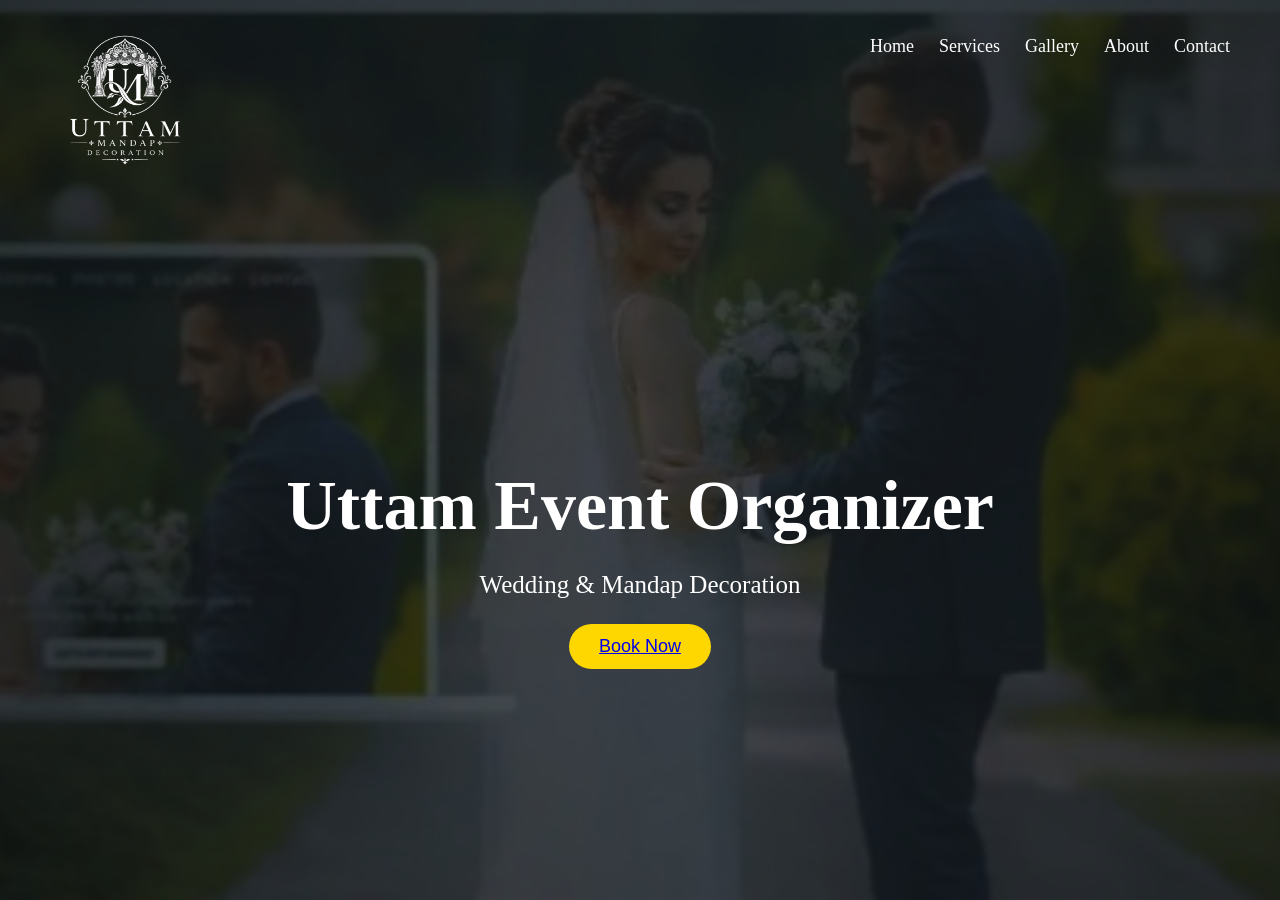
==== index.html @ 06a7380a "Rename exa.html to index.html" ====
<!DOCTYPE html>
<html lang="en">
<head>
    <meta charset="UTF-8">
    <meta name="viewport" content="width=device-width, initial-scale=1.0">
    <title>Document</title>
    <link rel="stylesheet" href="exa.css">
</head>
<body>
    <section class="hero">

    <nav>

                <div class="nav-logo border">
                <div class="logo"></div>
            </div>
            
        <ul>
            <li><a href="exa.html">Home</a></li>
            <li><a href="Services.html">Services</a></li>
            <li><a href="gallery.html">Gallery</a></li>
            <li><a href="about.html">About</a></li>
            <li><a href="">Contact</a></li>
        </ul>
    </nav>

    <div class="hero-text">
        <h1>Uttam Event Organizer</h1>
        <p>Wedding & Mandap Decoration</p>


        <button><a href="tel:6353477830">Book Now </a>
        </button>
    </div>

</section>
</body>
</html>
---- exa.css ----
body{
    margin: 0;
    padding: 0;
}
.nav-logo{
    height: 50px;
    width: 100px;
}

.logo{
    background-image: url("mainlogo.png");
    background-size: cover;
     height: 150px;
     width: 150%;
}


.hero{
    height: 100vh;
    background-image: url("image1.jpeg");
    background-size: cover;
    background-position: center;
    background-repeat: no-repeat;
}
.hero{
    position: relative;
}

.hero::before{
    content: "";
    position: absolute;
    width: 100%;
    height: 100%;
    background: rgba(0,0,0,0.5);
}
nav{
    display: flex;
    justify-content: space-between;
    align-items: center;
    padding: 20px 50px;
    position: relative;
    z-index: 1;
}

nav ul{
    display: flex;
    list-style: none;
    gap: 25px;
}

nav ul li a{
    color: white;
    text-decoration: none;
    font-size: 18px;
    transition: 0.3s;
}

nav ul li a:hover{
    color: gold;
}
.hero-text{
    position: relative;
    z-index: 1;
    color: white;
    text-align: center;
    top: 35%;
}

.hero-text h1{
    font-size: 70px;
    margin-bottom: 10px;
}

.hero-text p{
    font-size: 25px;
}
button{
    padding: 12px 30px;
    border: none;
    background: gold;
    font-size: 18px;
    border-radius: 30px;
    cursor: pointer;
    transition: 0.3s;
}

button:hover{
    background: orange;
    transform: scale(1.05);
}

@media(max-width:768px){

    .service-title h1{
        font-size: 38px;
    }

    .service-title p{
        font-size: 17px;
    }

    .service-content h2{
        font-size: 24px;
    }

}
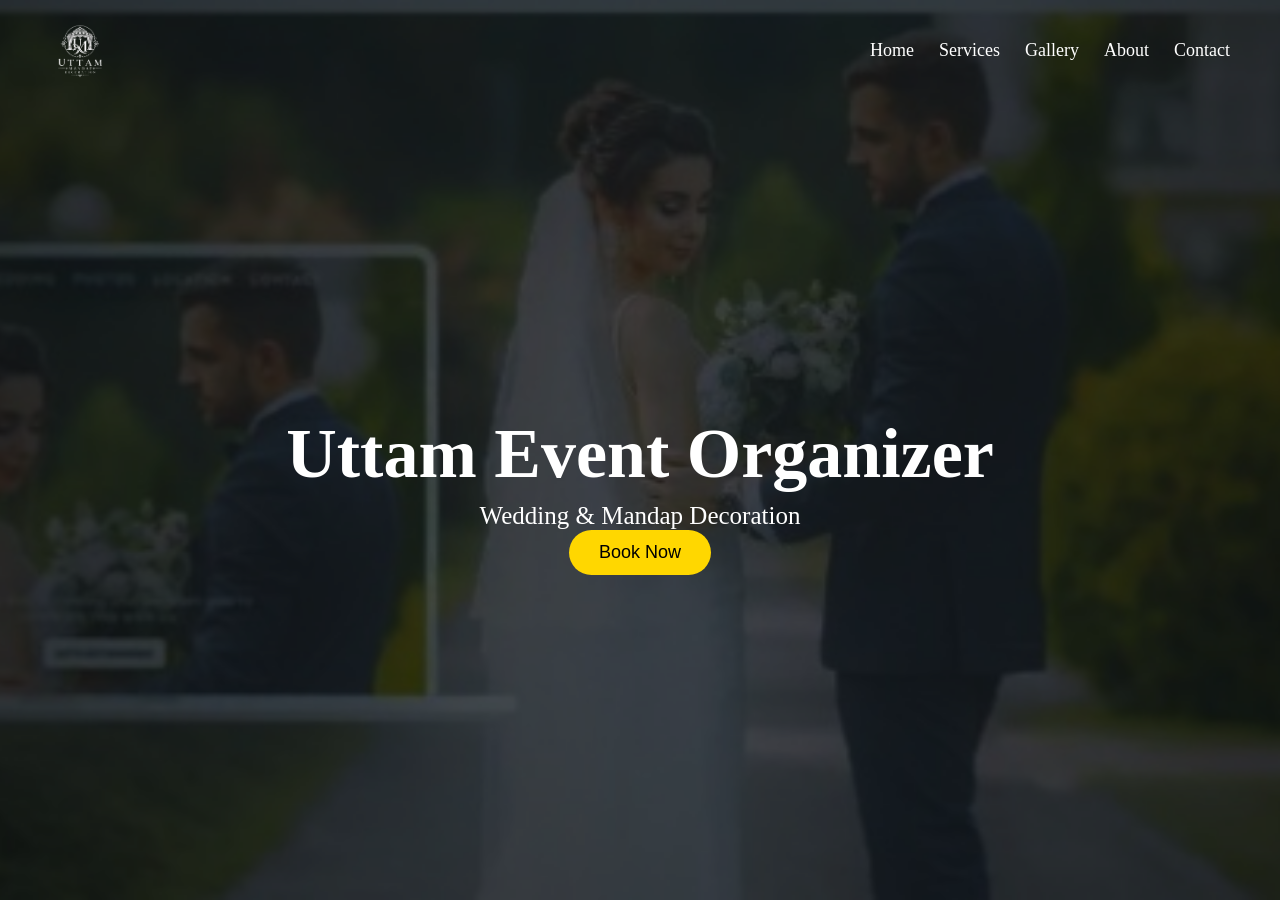
==== commit 619df3f2: "Update index.html" ====
--- a/index.html
+++ b/index.html
@@ -4,7 +4,7 @@
     <meta charset="UTF-8">
     <meta name="viewport" content="width=device-width, initial-scale=1.0">
     <title>Document</title>
-    <link rel="stylesheet" href="exa.css">
+    <link rel="stylesheet" href="index.css">
 </head>
 <body>
     <section class="hero">
@@ -16,7 +16,7 @@
             </div>
             
         <ul>
-            <li><a href="exa.html">Home</a></li>
+            <li><a href="index.html">Home</a></li>
             <li><a href="Services.html">Services</a></li>
             <li><a href="gallery.html">Gallery</a></li>
             <li><a href="about.html">About</a></li>
@@ -29,8 +29,9 @@
         <p>Wedding & Mandap Decoration</p>
 
 
-        <button><a href="tel:6353477830">Book Now </a>
-        </button>
+     <button>
+    <a href="tel:6353477830">Book Now</a>
+</button>
     </div>
 
 </section>
--- a/index.css
+++ b/index.css
@@ -0,0 +1,146 @@
+*{
+    margin: 0;
+    padding: 0;
+    box-sizing: border-box;
+}
+
+body{
+    overflow-x: hidden;
+}
+
+body{
+    margin: 0;
+    padding: 0;
+}
+.nav-logo{
+    width: 100px;
+    height: 60px;
+}
+
+.logo{
+    background-image: url("mainlogo.png");
+    background-size: contain;
+    background-repeat: no-repeat;
+    width: 100px;
+    height: 60px;
+}
+
+
+.hero{
+    height: 100vh;
+    background-image: url("image1.jpeg");
+    background-size: cover;
+    background-position: center;
+    background-repeat: no-repeat;
+}
+.hero{
+    position: relative;
+}
+
+.hero::before{
+    content: "";
+    position: absolute;
+    width: 100%;
+    height: 100%;
+    background: rgba(0,0,0,0.5);
+}
+nav{
+    display: flex;
+    justify-content: space-between;
+    align-items: center;
+    padding: 20px 50px;
+    position: relative;
+    z-index: 1;
+}
+
+nav ul{
+    display: flex;
+    list-style: none;
+    gap: 25px;
+}
+
+nav ul li a{
+    color: white;
+    text-decoration: none;
+    font-size: 18px;
+    transition: 0.3s;
+}
+
+nav ul li a:hover{
+    color: gold;
+}
+.hero-text{
+    position: relative;
+    z-index: 1;
+    color: white;
+    text-align: center;
+    top: 35%;
+    width: 90%;
+    margin: auto;
+}
+
+.hero-text h1{
+    font-size: 70px;
+    margin-bottom: 10px;
+    line-height: 1.1;
+}
+
+.hero-text p{
+    font-size: 25px;
+}
+button{
+    padding: 12px 30px;
+    border: none;
+    background: gold;
+    font-size: 18px;
+    border-radius: 30px;
+    cursor: pointer;
+    transition: 0.3s;
+}
+
+button:hover{
+    background: orange;
+    transform: scale(1.05);
+}
+
+button a{
+    text-decoration: none;
+    color: black;
+}
+
+@media (max-width:768px){
+
+    nav{
+        flex-direction: column;
+        padding: 15px;
+    }
+
+    nav ul{
+        gap: 12px;
+        flex-wrap: wrap;
+        justify-content: center;
+    }
+
+    nav ul li a{
+        font-size: 16px;
+    }
+
+    .hero-text{
+        top: 25%;
+        padding: 0 15px;
+    }
+
+    .hero-text h1{
+        font-size: 45px;
+    }
+
+    .hero-text p{
+        font-size: 20px;
+    }
+
+    button{
+        padding: 10px 20px;
+        font-size: 16px;
+    }
+}
+
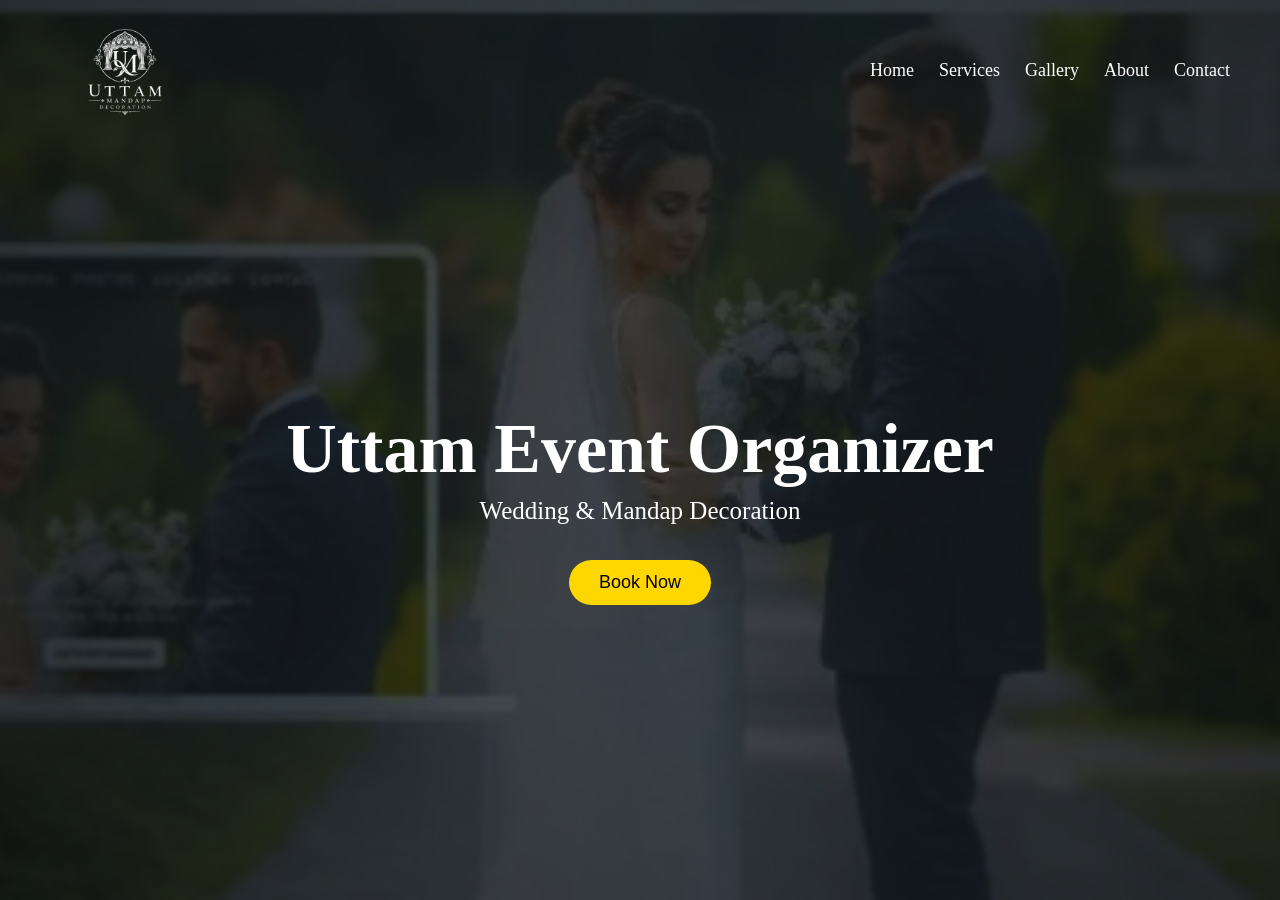
==== commit b51c51fd: "Update index.html" ====
--- a/index.html
+++ b/index.html
@@ -20,7 +20,7 @@
             <li><a href="Services.html">Services</a></li>
             <li><a href="gallery.html">Gallery</a></li>
             <li><a href="about.html">About</a></li>
-            <li><a href="">Contact</a></li>
+            <li><a href="contact.html">Contact</a></li>
         </ul>
     </nav>
 
--- a/index.css
+++ b/index.css
@@ -13,16 +13,20 @@
     padding: 0;
 }
 .nav-logo{
-    width: 100px;
-    height: 60px;
+    width: 150px;
+    height: 100px;
+    display: flex;
+    justify-content: center;
+    align-items: center;
 }
 
 .logo{
     background-image: url("mainlogo.png");
     background-size: contain;
     background-repeat: no-repeat;
-    width: 100px;
-    height: 60px;
+    background-position: center;
+    width: 150px;
+    height: 100px;
 }
 
 
@@ -74,7 +78,7 @@
     z-index: 1;
     color: white;
     text-align: center;
-    top: 35%;
+    top: 30%;
     width: 90%;
     margin: auto;
 }
@@ -96,6 +100,8 @@
     border-radius: 30px;
     cursor: pointer;
     transition: 0.3s;
+    margin-top: 35px;
+    
 }
 
 button:hover{
@@ -109,6 +115,17 @@
 }
 
 @media (max-width:768px){
+  
+
+    nav{
+        flex-direction: column;
+        align-items: center;
+    }
+
+    .nav-logo{
+        margin-bottom: 15px;
+    }
+
 
     nav{
         flex-direction: column;
@@ -134,6 +151,10 @@
         font-size: 45px;
     }
 
+      .hero-text{
+        top: 32%;
+    }
+
     .hero-text p{
         font-size: 20px;
     }
